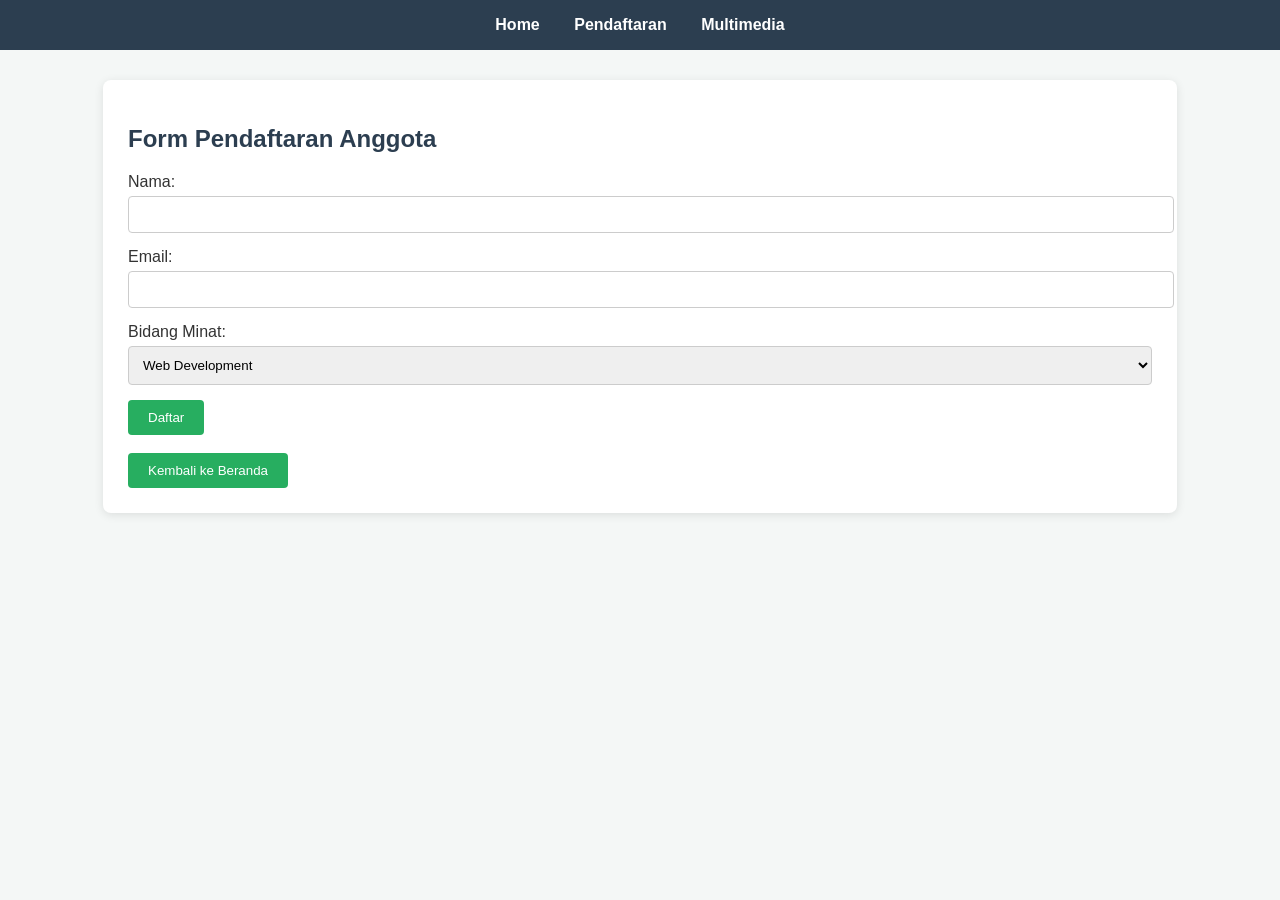
==== form.html @ d0dc4fa0 "first commit" ====
<!DOCTYPE html>
<html lang="id">
<head>
    <meta charset="UTF-8">
    <title>Tech Community - Pendaftaran</title>
    <link rel="stylesheet" href="style.css">
</head>
<body>
    <nav>
        <a href="./index.html">Home</a>
        <a href="./form.html">Pendaftaran</a>
        <a href="./gallery.html">Multimedia</a>
    </nav>

    <div class="container">
        <h2>Form Pendaftaran Anggota</h2>
        <form id="registrationForm">
            <div class="form-group">
                <label>Nama:</label>
                <input type="text" id="name" required>
            </div>
            <div class="form-group">
                <label>Email:</label>
                <input type="email" id="email" required>
            </div>
            <div class="form-group">
                <label>Bidang Minat:</label>
                <select id="interest">
                    <option value="Web Development">Web Development</option>
                    <option value="Cyber Security">Cyber Security</option>
                    <option value="Data Science">Data Science</option>
                </select>
            </div>
            <button type="submit">Daftar</button>
        </form>

        <div id="resultArea" style="margin-top: 20px; padding: 10px; border-top: 2px solid #2c3e50; display: none;">
            <h4>Hasil Input Terakhir:</h4>
            <p id="displayText"></p>
        </div>
        
        <br>
        <button type=""href="./index.html">Kembali ke Beranda</button>
    </div>
</body>
</html>
---- style.css ----
/* style.css */
body {
    font-family: 'Segoe UI', Tahoma, Geneva, Verdana, sans-serif;
    background-color: #f4f7f6;
    margin: 0;
    padding: 0;
    color: #333;
}

nav {
    background-color: #2c3e50;
    padding: 1rem;
    text-align: center;
}

nav a {
    color: white;
    text-decoration: none;
    margin: 0 15px;
    font-weight: bold;
}

nav a:hover {
    text-decoration: underline;
}

.container {
    width: 80%;
    margin: 30px auto;
    background: white;
    padding: 25px;
    border-radius: 8px;
    box-shadow: 0 2px 10px rgba(0,0,0,0.1);
}

h1, h2 {
    color: #2c3e50;
}

/* Tabel (Halaman Utama) */
table {
    width: 100%;
    border-collapse: collapse;
    margin-top: 20px;
}

table, th, td {
    border: 1px solid #ddd;
}

th, td {
    padding: 12px;
    text-align: left;
}

th {
    background-color: #f2f2f2;
}

/* Form (Halaman Form) */
.form-group {
    margin-bottom: 15px;
}

label {
    display: block;
    margin-bottom: 5px;
}

input, select {
    width: 100%;
    padding: 10px;
    border: 1px solid #ccc;
    border-radius: 4px;
}

button {
    background-color: #27ae60;
    color: white;
    padding: 10px 20px;
    border: none;
    border-radius: 4px;
    cursor: pointer;
}

button:hover {
    background-color: #219150;
}

/* Multimedia (Halaman Gallery) */
.media-container {
    display: flex;
    flex-direction: column;
    gap: 30px;
    align-items: center;
}

img {
    max-width: 100%;
    height: auto;
    border-radius: 8px;
}
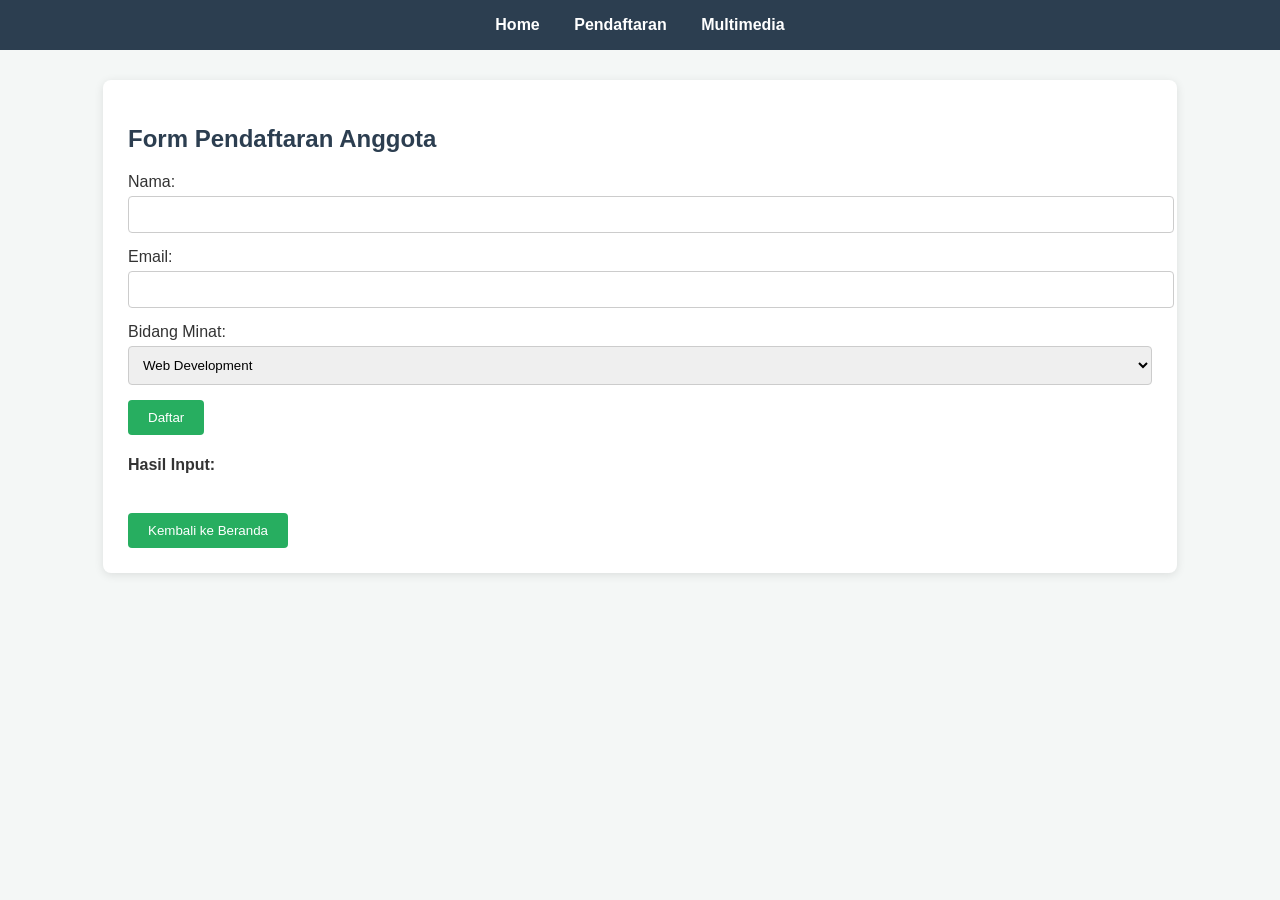
==== commit 943e3eb6: "tambah form pendaftaran anggota" ====
--- a/form.html
+++ b/form.html
@@ -6,6 +6,7 @@
     <link rel="stylesheet" href="style.css">
 </head>
 <body>
+
     <nav>
         <a href="./index.html">Home</a>
         <a href="./form.html">Pendaftaran</a>
@@ -14,15 +15,18 @@
 
     <div class="container">
         <h2>Form Pendaftaran Anggota</h2>
+
         <form id="registrationForm">
             <div class="form-group">
                 <label>Nama:</label>
                 <input type="text" id="name" required>
             </div>
+
             <div class="form-group">
                 <label>Email:</label>
                 <input type="email" id="email" required>
             </div>
+
             <div class="form-group">
                 <label>Bidang Minat:</label>
                 <select id="interest">
@@ -31,16 +35,21 @@
                     <option value="Data Science">Data Science</option>
                 </select>
             </div>
+
             <button type="submit">Daftar</button>
         </form>
 
-        <div id="resultArea" style="margin-top: 20px; padding: 10px; border-top: 2px solid #2c3e50; display: none;">
-            <h4>Hasil Input Terakhir:</h4>
+        <div id="resultArea">
+            <h4>Hasil Input:</h4>
             <p id="displayText"></p>
         </div>
-        
+
         <br>
-        <button type=""href="./index.html">Kembali ke Beranda</button>
+        <a href="./index.html">
+            <button type="button">Kembali ke Beranda</button>
+        </a>
     </div>
+
+    <script src="script.js"></script>
 </body>
 </html>
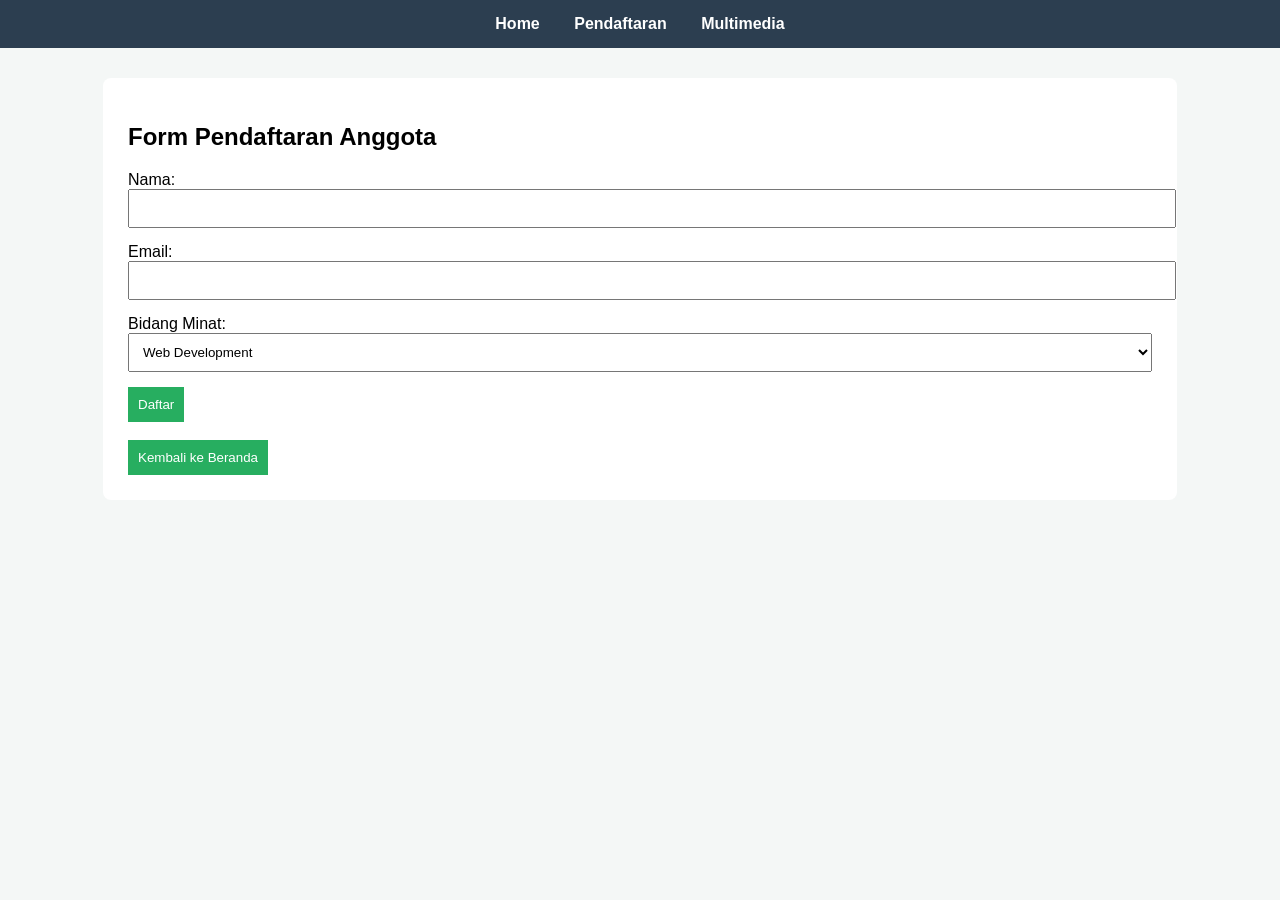
==== commit 99f2b103: "simpan data form ke localStorage dan tampilkan di halaman home" ====
--- a/form.html
+++ b/form.html
@@ -7,49 +7,49 @@
 </head>
 <body>
 
-    <nav>
-        <a href="./index.html">Home</a>
-        <a href="./form.html">Pendaftaran</a>
-        <a href="./gallery.html">Multimedia</a>
-    </nav>
+<nav>
+    <a href="./index.html">Home</a>
+    <a href="./form.html">Pendaftaran</a>
+    <a href="./gallery.html">Multimedia</a>
+</nav>
 
-    <div class="container">
-        <h2>Form Pendaftaran Anggota</h2>
+<div class="container">
+    <h2>Form Pendaftaran Anggota</h2>
 
-        <form id="registrationForm">
-            <div class="form-group">
-                <label>Nama:</label>
-                <input type="text" id="name" required>
-            </div>
-
-            <div class="form-group">
-                <label>Email:</label>
-                <input type="email" id="email" required>
-            </div>
-
-            <div class="form-group">
-                <label>Bidang Minat:</label>
-                <select id="interest">
-                    <option value="Web Development">Web Development</option>
-                    <option value="Cyber Security">Cyber Security</option>
-                    <option value="Data Science">Data Science</option>
-                </select>
-            </div>
-
-            <button type="submit">Daftar</button>
-        </form>
-
-        <div id="resultArea">
-            <h4>Hasil Input:</h4>
-            <p id="displayText"></p>
+    <form id="registrationForm">
+        <div class="form-group">
+            <label>Nama:</label>
+            <input type="text" id="name" required>
         </div>
 
-        <br>
-        <a href="./index.html">
-            <button type="button">Kembali ke Beranda</button>
-        </a>
+        <div class="form-group">
+            <label>Email:</label>
+            <input type="email" id="email" required>
+        </div>
+
+        <div class="form-group">
+            <label>Bidang Minat:</label>
+            <select id="interest">
+                <option value="Web Development">Web Development</option>
+                <option value="Cyber Security">Cyber Security</option>
+                <option value="Data Science">Data Science</option>
+            </select>
+        </div>
+
+        <button type="submit">Daftar</button>
+    </form>
+
+    <div id="resultArea" style="display:none; margin-top:20px;">
+        <h4>Hasil Input:</h4>
+        <p id="displayText"></p>
     </div>
 
-    <script src="script.js"></script>
+    <br>
+    <a href="./index.html">
+        <button type="button">Kembali ke Beranda</button>
+    </a>
+</div>
+
+<script src="script.js"></script>
 </body>
 </html>
--- a/style.css
+++ b/style.css
@@ -1,27 +1,20 @@
-/* style.css */
 body {
-    font-family: 'Segoe UI', Tahoma, Geneva, Verdana, sans-serif;
+    font-family: 'Segoe UI', sans-serif;
     background-color: #f4f7f6;
     margin: 0;
-    padding: 0;
-    color: #333;
 }
 
 nav {
     background-color: #2c3e50;
-    padding: 1rem;
+    padding: 15px;
     text-align: center;
 }
 
 nav a {
     color: white;
+    margin: 0 15px;
     text-decoration: none;
-    margin: 0 15px;
     font-weight: bold;
-}
-
-nav a:hover {
-    text-decoration: underline;
 }
 
 .container {
@@ -30,73 +23,51 @@
     background: white;
     padding: 25px;
     border-radius: 8px;
-    box-shadow: 0 2px 10px rgba(0,0,0,0.1);
 }
 
-h1, h2 {
-    color: #2c3e50;
-}
-
-/* Tabel (Halaman Utama) */
-table {
-    width: 100%;
-    border-collapse: collapse;
-    margin-top: 20px;
-}
-
-table, th, td {
-    border: 1px solid #ddd;
-}
-
-th, td {
-    padding: 12px;
-    text-align: left;
-}
-
-th {
-    background-color: #f2f2f2;
-}
-
-/* Form (Halaman Form) */
+/* FORM */
 .form-group {
     margin-bottom: 15px;
-}
-
-label {
-    display: block;
-    margin-bottom: 5px;
 }
 
 input, select {
     width: 100%;
     padding: 10px;
-    border: 1px solid #ccc;
-    border-radius: 4px;
 }
 
+/* BUTTON */
 button {
     background-color: #27ae60;
     color: white;
-    padding: 10px 20px;
+    padding: 10px;
     border: none;
-    border-radius: 4px;
     cursor: pointer;
 }
 
-button:hover {
-    background-color: #219150;
+.btn-danger {
+    background-color: #e74c3c;
 }
 
-/* Multimedia (Halaman Gallery) */
+/* TABLE */
+table {
+    width: 100%;
+    margin-top: 20px;
+    border-collapse: collapse;
+}
+
+th, td {
+    border: 1px solid #ddd;
+    padding: 10px;
+}
+
+/* MEDIA */
 .media-container {
     display: flex;
     flex-direction: column;
-    gap: 30px;
     align-items: center;
+    gap: 20px;
 }
 
 img {
-    max-width: 100%;
-    height: auto;
     border-radius: 8px;
 }
